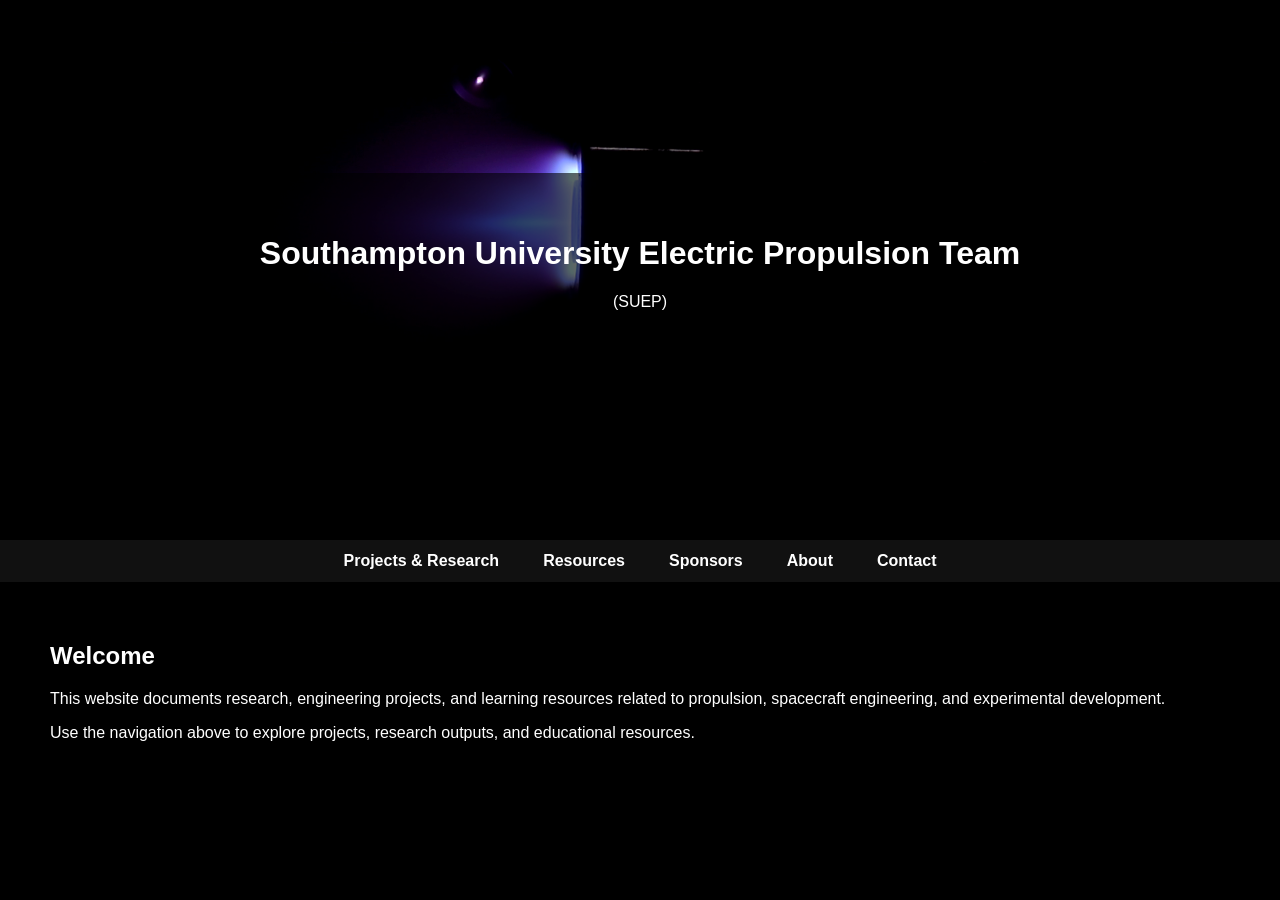
==== index.html @ f1bc2e70 "test" ====
<!DOCTYPE html>
<html lang="en">
<head>
<meta charset="UTF-8">
<meta name="viewport" content="width=device-width, initial-scale=1.0">
<title>Southampton University Electric Propulsion Team (SUEP)</title>
<meta name="description" content="Southampton University Electric Propulsion (SUEP) team showcasing their projects, research, technical articles and teaching material for everyone to enjoy.">
<meta name="keywords" content="University of Southampton, university of southampton, Electric Propulsion, electric propulsion, team, SUEP, Hall effect Thrusters, HET, PPT, Pulsed Plasma Thrusters, research, projects, sponsers, contact, thrusters, teaching, tutorials">
<meta name="author" content="Southampton University Electric Propulsion (SUEP) Team">
<meta name="robots" content="index, follow">
<link rel="canonical" href="https://suep.co.uk/" />
<link rel="stylesheet" href="css/style.css">
<link rel="icon" type="image/png" href="../images/favicon.png">
<script type="application/ld+json">
{
  "@context": "https://schema.org",
  "@type": "Organization",
  "name": "Southampton University Electric Propulsion Team",
  "alternateName": "SUEP",
  "url": "https://suep.co.uk/"
}
</script>
</head>

<body>

<header class="hero">
    <!-- Replace the background image in css/style.css with your thruster firing image -->
    <div class="hero-overlay">
        <h1>Southampton University Electric Propulsion Team</h1>
        <p>(SUEP)</p>
    </div>
</header>

<nav>
<ul>
<li><a href="projects/">Projects & Research</a></li>
<li><a href="resources/index.html">Resources</a></li>
<li><a href="sponsors/index.html">Sponsors</a></li>
<li><a href="about/index.html">About</a></li>
<li><a href="contact/index.html">Contact</a></li>
</ul>
</nav>

<section class="content">
<h2>Welcome</h2>
<p>This website documents research, engineering projects, and learning resources related to propulsion, spacecraft engineering, and experimental development.</p>

<p>Use the navigation above to explore projects, research outputs, and educational resources.</p>
</section>
<!--
<footer>
<p>© SUEP</p>
</footer>
-->
</body>
</html>
---- css/style.css ----
/* Global styles */
body {
  margin: 0;
  font-family: Arial, sans-serif;
  background: #000;
  color: white;
  counter-reset: figure;
  counter-reset: section;
}

/* Navigation bar */
nav {
  background: #111;
  padding: 12px;
}

nav ul {
  list-style: none;
  display: flex;
  flex-wrap: wrap;
  gap: 20px;
  justify-content: center;
  margin: 0;
  padding: 0;
}

nav a {
  color: white;
  text-decoration: none;
  font-weight: bold;
  padding: 8px 12px;   /* makes links easier to tap */
}

nav a:hover {
  color: #00d9ff;
}

/* Hero section */
.hero {
  min-height: 60vh;
  background-image: url('../images/Io1Firing.jpg');
  background-size: cover;
  background-position: center;
  display: flex;
  align-items: center;
  justify-content: center;
}

.hero-overlay {
  background: rgba(0,0,0,0.6);
  padding: 40px;
  text-align: center;
}

/* Footer */
footer {
  text-align: center;
  padding: 20px;
  background: #111;
  margin-top: 40px;
}

/* Main content container */
.content {
  max-width: 1500px;              /* better readable width */
  margin: auto;
  padding: 40px clamp(20px,5vw,50px);
}

.section-divider{
  height:120px;
  background:#000;
  position:relative;   /* THIS fixes the pseudo element */
}

.section-divider::after{
  content:"";
  position:absolute;
  left:50%;
  top:50%;
  width:1200px;
  height:2px;
  background:#ffffff;
  transform:translate(-50%, -50%);
}

/* Paragraph styling */
.paragraph {
  overflow-wrap: break-word;
  line-height: 1.6;
  margin-bottom: 20px;
}

/* Glass panel for text on images */
.glass-panel {
  max-width: 1200px;
  margin: auto;
  padding: 40px;

  background: rgba(0,0,0,0.6);
  backdrop-filter: blur(6px);

  border-radius: 10px;
  box-shadow:0 20px 60px rgba(0,0,0,0.6);
}

/* panel for text on images */
.panel {
  max-width: 1200px;
  margin: auto;
  padding: 40px;

  background: rgba(37, 37, 37, 0.6);
  backdrop-filter: blur(6px);

  border-radius: 10px;
}

/* Navbar scroll animation */
.navbar {
  position: fixed;
  top: 0;
  width: 100%;
  padding: 20px;
  background: black;
  transition: 0.3s;
  z-index: 1000;
}

.navbar.small {
  padding: 10px;
}

/* Parallax sections */
.parallax {
  background-size: cover;
  background-position: center;
  background-repeat: no-repeat;
  background-attachment: fixed;
  padding: 120px 20px;
}

/* Io-1 background */
#io1 {
  background-image:
  linear-gradient(rgba(0,0,0,0.5), rgba(0,0,0,0.5)),
  url("../images/Io1%20Picture%201.jpg");
}

/* Io-2 background */
#io2 {
  background-image:
  linear-gradient(rgba(0,0,0,0.5), rgba(0,0,0,0.5)),
  url("../images/Io2.jpg");
}

#zues {
  background-image:
  linear-gradient(rgba(0,0,0,0.5), rgba(0,0,0,0.5)),
  url("../images/Io2_render.jpg");
}

/* Team members background */
#team {
  background-image:
  linear-gradient(rgba(0,0,0,0.5), rgba(0,0,0,0.5)),
  url("../images/Electric\ propulsion\ logo.jpg");
}

/* Images scale properly on mobile */
img {
  max-width: 100%;
  height: auto;
  display: block;
  margin: auto;
}

.team-grid {
  display: grid;
  grid-template-columns: repeat(3, 1fr);
  gap: 40px;
  max-width: 1200px;
  margin: 60px auto;
}

.team-member {
  text-align: center;
  background: rgba(0,0,0,0.6);
  padding: 20px;
  border-radius: 12px;
  transition: transform 0.3s, box-shadow 0.3s;
}

.team-member:hover {
  transform: translateY(-5px);
  box-shadow: 0 15px 35px rgba(255, 255, 255, 0.048);
}

.team-member img {
  width: 100%;
  max-width: 220px;
  border-radius: 50%;
  margin-bottom: 12px;
  transition: transform 0.3s;
}

.team-member img:hover {
  transform: scale(1.05);
}

.team-member h3 {
  margin: 8px 0 4px;
  color: #00d9ff;
}

.team-member p {
  margin: 0 0 8px;
  color: #fff;
  font-size: 0.95rem;
}

.team-contact {
  color: #ffffff;
  text-decoration: none;
  font-size: 1.5rem;
  margin: 0 6px;
  line-height: 1;  /* prevents extra spacing artifacts */
}

.team-contact:hover {
  color: #ffffff;
}

figure{
  counter-increment: figure;
  text-align:center;
  margin:40px auto;
}

figure img{
  width:100%;
  max-width:700px;
  height:auto;
  display:block;
  margin:auto;
}

figcaption{
  max-width:700px;
  margin:10px auto;
}

figcaption::before{
  content:"Figure " counter(figure) ": ";
  font-weight:bold;
}

.quiz-button-container{
  text-align:center;
  margin:40px 0;
}

.quiz-button{
  background:transparent;
  color:#00d9ff;
  border:2px solid #00d9ff;

  display:inline-block;

  padding:15px 30px;

  text-decoration:none;
  font-weight:bold;
  font-size:18px;

  border-radius:8px;

  transition:0.3s;
}

.quiz-button:hover{
  background:#00d9ff;
  color:black;
  box-shadow:0 0 20px rgba(0,217,255,0.5);
  transform:translateY(-2px);
}

.table-container{
  overflow-x:auto;
  margin:40px 0;
}

.latex-table{
  background: rgba(0,0,0,0.4);
  backdrop-filter: blur(6px);
  border-radius: 10px;
  overflow: hidden;

  width:100%;
  border-spacing: 0 8px; /* vertical breathing room */
  border-collapse:collapse;
  color:white;
  font-size:0.95rem;
}

.latex-table th{
  text-align:center;
  padding:12px 10px;

  border-top:2px solid white;
  border-bottom:2px solid white;

  font-weight:bold;
}

.latex-table td{
  padding:12px 10px;
  text-align:center;
  vertical-align:top;
  padding:16px 22px;

  border-bottom:1px solid rgba(255,255,255,0.08);
}

.latex-table tbody tr:last-child td{
  border-bottom:2px solid white;
}

.latex-table tbody tr:nth-child(odd){
  background: rgba(255,255,255,0.03);
}

.latex-table tr:hover{
  background: rgba(0,217,255,0.08);
}

.table-caption{
  text-align:center;
  margin-top:10px;
  color:#ccc;
  font-style:italic;
}

@media (max-width: 900px) {
  .team-grid {
    grid-template-columns: repeat(2, 1fr);
  }
}

@media (max-width: 500px) {
  .team-grid {
    grid-template-columns: 1fr;
  }
}


/* ---------- MOBILE FIXES ---------- */
@media (max-width: 768px) {

  /* Make navbar padding slightly bigger for touch */
  nav {
    padding: 18px;
    display: flex;               
    justify-content: center;      
  }

  /* Center the nav list */
  nav ul {
    display: flex;
    flex-wrap: wrap;
    justify-content: center;     
    gap: 16px;
    padding: 0;
    margin: 0;
    text-align: center;
  }

  /* Make links bigger and easier to tap */
  nav a {
    font-size: 16px;
    padding: 12px 12px;
    display: inline-block;
  }

  .navbar ul {
    gap: 14px;
  }

  .navbar a {
    font-size: 16px;
    padding: 12px 5px;
  }

  .glass-panel {
    padding: 25px;
  }

  .hero-overlay {
    padding: 25px;
  }

  .section-divider{
    height:50px;
    margin:40px auto;
  }

  .section-divider::after{
    width:80%;
    max-width:1200px;
  }

  .parallax {
    /* Drop fixed attachment — it's broken on iOS/Android */
    background-attachment: scroll;
    padding: 80px 20px;
    background-size: cover;
    
    /* Simulate depth by anchoring bg to top instead of center */
    background-position: center top;
  }

  .quiz-button{
    width:80%;
    max-width:300px;

    font-size:16px;
    padding:14px 20px;
  }

  .table-container{
    overflow-x:auto;
  }

  /* Give each section a unique offset so they feel distinct */
  #io1  { background-position: center 20%; }
  #io2  { background-position: center 50%; }
  #zues  { background-position: center 50%; }
  #team { background-position: center 80%; }

  /* --------- FIX NAVBAR OVERLAP --------- */
  body {
    padding-top: 95px; /* pushes content below fixed navbar */
  }

  h1 { font-size: 28px; }
  h2 { font-size: 22px; }
  h3 { font-size: 18px; }

}
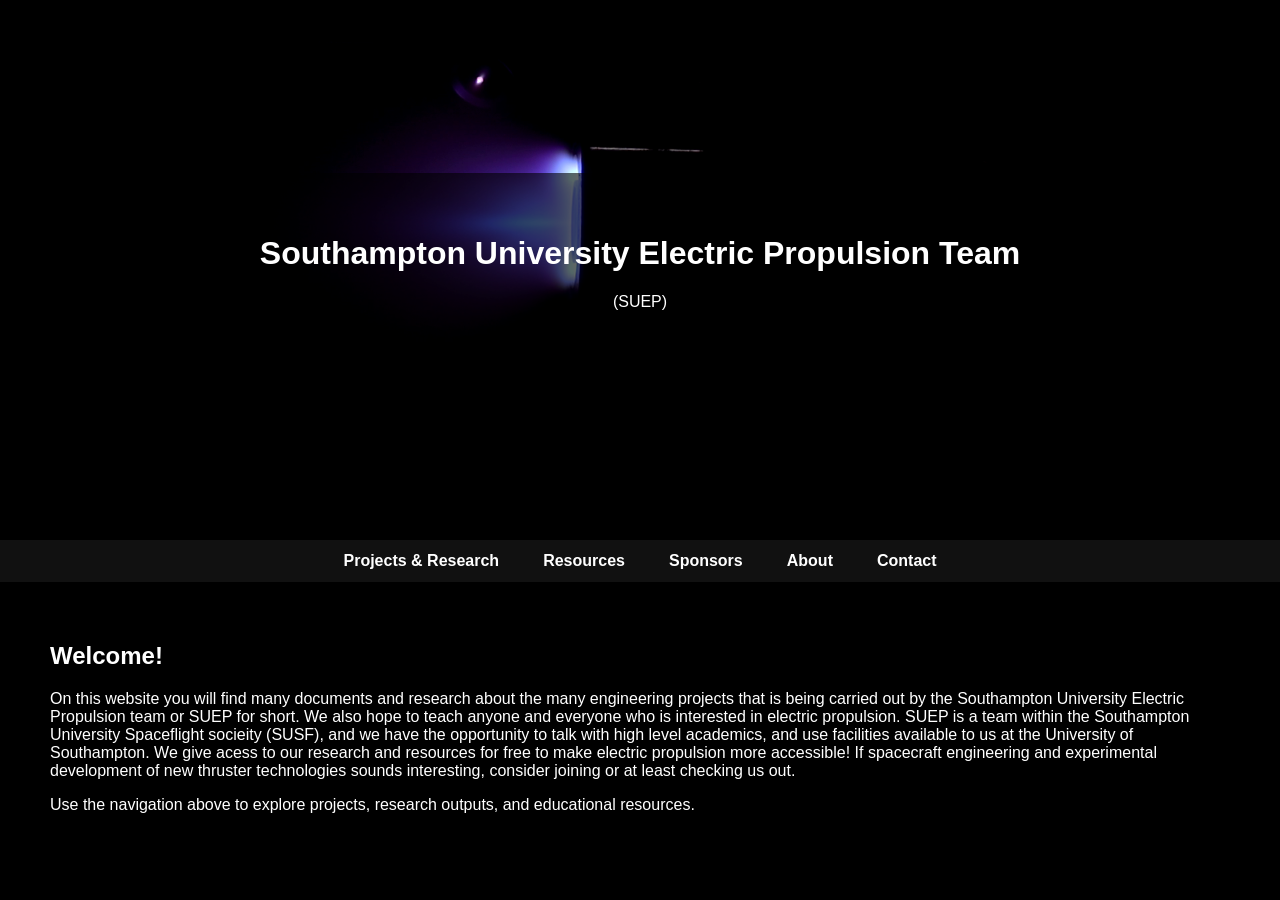
==== commit 525587ad: "updating projects, about and resoureces section" ====
--- a/index.html
+++ b/index.html
@@ -34,17 +34,23 @@
 
 <nav>
 <ul>
-<li><a href="projects/">Projects & Research</a></li>
-<li><a href="resources/index.html">Resources</a></li>
-<li><a href="sponsors/index.html">Sponsors</a></li>
-<li><a href="about/index.html">About</a></li>
-<li><a href="contact/index.html">Contact</a></li>
+<li><a href="/projects/">Projects & Research</a></li>
+<li><a href="/resources/">Resources</a></li>
+<li><a href="/sponsors/">Sponsors</a></li>
+<li><a href="/about/">About</a></li>
+<li><a href="/contact/">Contact</a></li>
 </ul>
 </nav>
 
 <section class="content">
-<h2>Welcome</h2>
-<p>This website documents research, engineering projects, and learning resources related to propulsion, spacecraft engineering, and experimental development.</p>
+<h2>Welcome!</h2>
+<p>
+    On this website you will find many documents and research about the many engineering projects that is being carried out by the Southampton University Electric Propulsion team or SUEP for short.
+    We also hope to teach anyone and everyone who is interested in electric propulsion. 
+    SUEP is a team within the Southampton University Spaceflight socieity (SUSF), and we have the opportunity to talk with high level academics, and use facilities available to us at the University of Southampton.
+    We give acess to our research and resources for free to make electric propulsion more accessible!
+    If spacecraft engineering and experimental development of new thruster technologies sounds interesting, consider joining or at least checking us out.
+</p>
 
 <p>Use the navigation above to explore projects, research outputs, and educational resources.</p>
 </section>
--- a/css/style.css
+++ b/css/style.css
@@ -6,6 +6,7 @@
   color: white;
   counter-reset: figure;
   counter-reset: section;
+  counter-reset: figure table;
 }
 
 /* Navigation bar */
@@ -336,9 +337,17 @@
 
 .table-caption{
   text-align:center;
-  margin-top:10px;
+  width:100%;
+  display:block;
+  margin:15px auto 0;
   color:#ccc;
   font-style:italic;
+  counter-increment: table;
+}
+
+.table-caption::before{
+  content:"Table " counter(table) ": ";
+  font-weight:bold;
 }
 
 @media (max-width: 900px) {
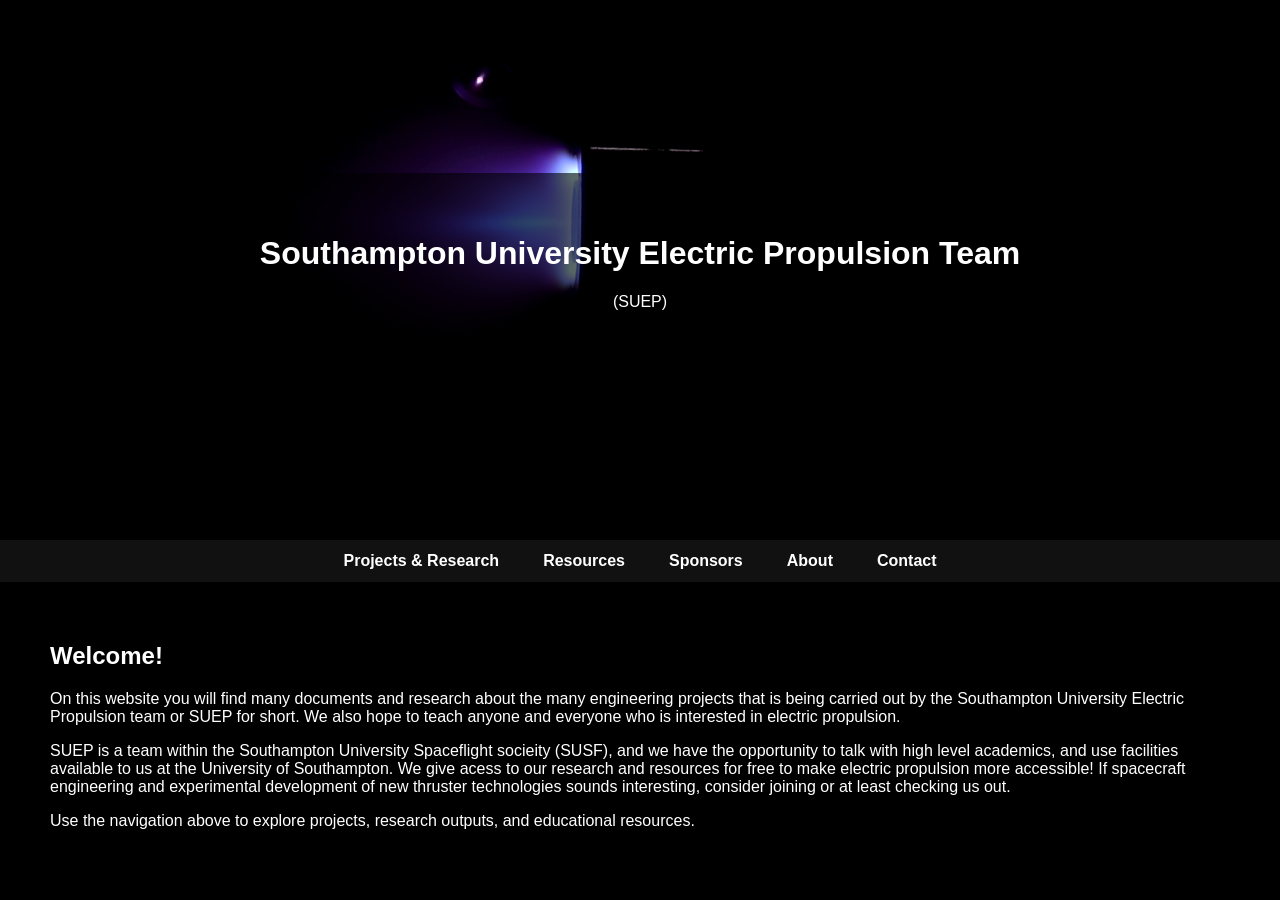
==== commit 33f1e618: "visual fix" ====
--- a/index.html
+++ b/index.html
@@ -47,6 +47,9 @@
 <p>
     On this website you will find many documents and research about the many engineering projects that is being carried out by the Southampton University Electric Propulsion team or SUEP for short.
     We also hope to teach anyone and everyone who is interested in electric propulsion. 
+</p>
+
+<p>
     SUEP is a team within the Southampton University Spaceflight socieity (SUSF), and we have the opportunity to talk with high level academics, and use facilities available to us at the University of Southampton.
     We give acess to our research and resources for free to make electric propulsion more accessible!
     If spacecraft engineering and experimental development of new thruster technologies sounds interesting, consider joining or at least checking us out.
--- a/css/style.css
+++ b/css/style.css
@@ -4,9 +4,7 @@
   font-family: Arial, sans-serif;
   background: #000;
   color: white;
-  counter-reset: figure;
-  counter-reset: section;
-  counter-reset: figure table;
+  counter-reset: figure table section;
 }
 
 /* Navigation bar */
@@ -289,6 +287,7 @@
 .table-container{
   overflow-x:auto;
   margin:40px 0;
+  counter-increment: table;
 }
 
 .latex-table{
@@ -342,7 +341,6 @@
   margin:15px auto 0;
   color:#ccc;
   font-style:italic;
-  counter-increment: table;
 }
 
 .table-caption::before{
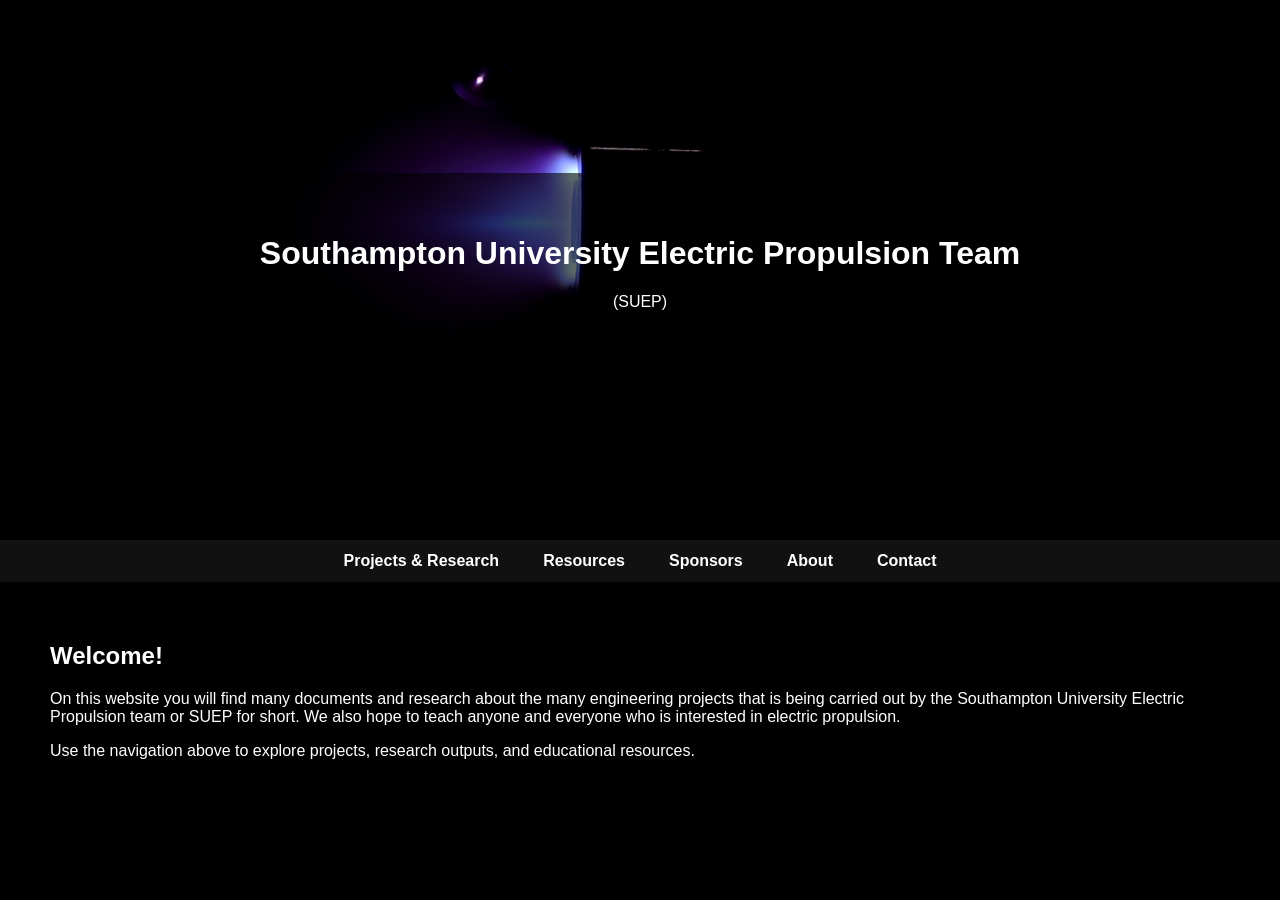
==== commit f0b6f5d4: "fixing layout" ====
--- a/index.html
+++ b/index.html
@@ -49,12 +49,6 @@
     We also hope to teach anyone and everyone who is interested in electric propulsion. 
 </p>
 
-<p>
-    SUEP is a team within the Southampton University Spaceflight socieity (SUSF), and we have the opportunity to talk with high level academics, and use facilities available to us at the University of Southampton.
-    We give acess to our research and resources for free to make electric propulsion more accessible!
-    If spacecraft engineering and experimental development of new thruster technologies sounds interesting, consider joining or at least checking us out.
-</p>
-
 <p>Use the navigation above to explore projects, research outputs, and educational resources.</p>
 </section>
 <!--
